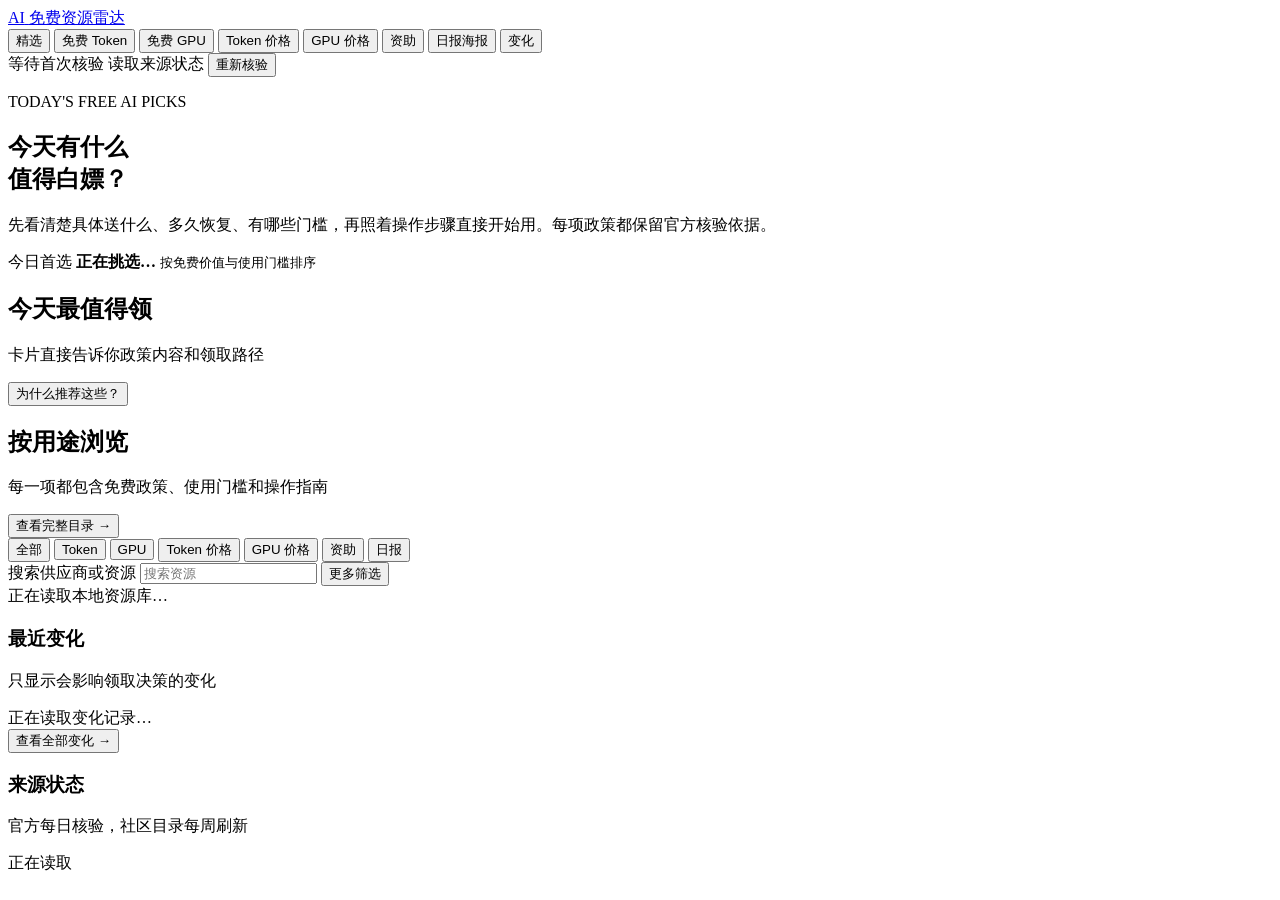
==== src/ai_resource_radar/web/index.html @ 4457f3e9 "Initial release of AI Resource Radar" ====
<!doctype html>
<html lang="zh-CN">
  <head>
    <meta charset="utf-8">
    <meta name="viewport" content="width=device-width, initial-scale=1">
    <meta name="color-scheme" content="light">
    <title>AI 免费资源雷达</title>
    <meta name="description" content="本地保存、官方核验的 AI 免费 Token、GPU 与资助活动">
    <link rel="icon" href="/favicon.svg" type="image/svg+xml">
    <link rel="stylesheet" href="/ai-resources.css">
    <script src="/ai-resources.js" defer></script>
  </head>
  <body>
    <header class="radar-header">
      <div class="page-frame header-inner">
        <div class="header-main">
          <a class="radar-brand" href="/" aria-label="返回 AI 资源雷达">
            <span class="radar-brand-mark" aria-hidden="true">AI</span>
            <span>免费资源雷达</span>
          </a>
          <nav class="radar-nav" aria-label="AI 资源分类">
            <button class="active" type="button" data-view="recommended">精选</button>
            <button type="button" data-view="token">免费 Token</button>
            <button type="button" data-view="gpu">免费 GPU</button>
            <button type="button" data-view="token-prices">Token 价格</button>
            <button type="button" data-view="gpu-prices">GPU 价格</button>
            <button type="button" data-view="grant">资助</button>
            <button type="button" data-view="poster">日报海报</button>
            <button type="button" data-view="changes">变化</button>
          </nav>
        </div>
        <div class="header-actions">
          <span id="last-verified" class="last-verified">等待首次核验</span>
          <span id="source-health" class="health-pill">
            <span class="health-dot" aria-hidden="true"></span>
            <span>读取来源状态</span>
          </span>
          <button id="refresh-radar" class="refresh-radar" type="button">重新核验</button>
        </div>
      </div>
    </header>

    <section class="page-frame radar-hero">
      <div>
        <p id="hero-eyebrow" class="eyebrow">TODAY'S FREE AI PICKS</p>
        <h1 id="hero-title">今天有什么<br>值得白嫖？</h1>
        <p id="hero-copy" class="hero-copy">先看清楚具体送什么、多久恢复、有哪些门槛，再照着操作步骤直接开始用。每项政策都保留官方核验依据。</p>
      </div>
      <div class="hero-pick">
        <span id="hero-pick-label">今日首选</span>
        <strong id="hero-pick-title">正在挑选…</strong>
        <small id="hero-pick-note">按免费价值与使用门槛排序</small>
      </div>
    </section>

    <section id="radar-summary" class="page-frame radar-summary" aria-live="polite">
      <div class="ai-skeleton"></div>
      <div class="ai-skeleton"></div>
      <div class="ai-skeleton"></div>
      <div class="ai-skeleton"></div>
    </section>

    <main class="page-frame radar-main">
      <section id="featured-section" class="featured-section">
        <div class="section-heading">
          <div>
            <h2>今天最值得领</h2>
            <p>卡片直接告诉你政策内容和领取路径</p>
          </div>
          <button id="ranking-explainer" class="text-action" type="button">为什么推荐这些？</button>
        </div>
        <div id="featured-resources" class="featured-resources" aria-live="polite">
          <div class="feature-skeleton"></div>
          <div class="feature-skeleton"></div>
          <div class="feature-skeleton"></div>
        </div>
      </section>

      <section class="catalog-section">
        <div class="section-heading">
          <div>
            <h2 id="catalog-title">按用途浏览</h2>
            <p id="catalog-caption">每一项都包含免费政策、使用门槛和操作指南</p>
          </div>
          <button id="show-all-resources" class="text-action" type="button">查看完整目录 →</button>
        </div>

        <div class="browser-grid">
          <section class="catalog-panel" aria-labelledby="catalog-title">
            <div class="catalog-tools">
              <div class="catalog-view-chips" aria-label="资源类别快捷筛选">
                <button class="active" type="button" data-view="recommended">全部</button>
                <button type="button" data-view="token">Token</button>
                <button type="button" data-view="gpu">GPU</button>
                <button type="button" data-view="token-prices">Token 价格</button>
                <button type="button" data-view="gpu-prices">GPU 价格</button>
                <button type="button" data-view="grant">资助</button>
                <button type="button" data-view="poster">日报</button>
              </div>
              <div class="catalog-actions">
                <label class="radar-search">
                  <span class="sr-only">搜索供应商或资源</span>
                  <input id="radar-query" type="search" maxlength="100" placeholder="搜索资源">
                </label>
                <button id="toggle-filters" class="filter-toggle" type="button" aria-expanded="false">
                  更多筛选
                </button>
              </div>
            </div>

            <div id="pricing-controls" class="pricing-controls" hidden>
              <label>
                <span>排序</span>
                <select id="pricing-sort" aria-label="价格排序方式"></select>
              </label>
              <label>
                <span>顺序</span>
                <select id="pricing-direction" aria-label="价格排序方向">
                  <option value="asc">从低到高</option>
                  <option value="desc">从高到低</option>
                </select>
              </label>
              <label>
                <span>供应商</span>
                <select id="pricing-provider" aria-label="供应商筛选">
                  <option value="">全部供应商</option>
                </select>
              </label>
              <label class="token-price-control" hidden>
                <span>核验级别</span>
                <select id="token-verification" aria-label="Token 价格核验级别">
                  <option value="all">全部价格</option>
                  <option value="official">仅官方价格</option>
                  <option value="community">社区价格基线</option>
                </select>
              </label>
              <label class="token-price-control" hidden>
                <span>最小上下文</span>
                <select id="token-min-context" aria-label="最小上下文长度">
                  <option value="">不限</option>
                  <option value="32000">32K+</option>
                  <option value="128000">128K+</option>
                  <option value="200000">200K+</option>
                  <option value="1000000">1M+</option>
                </select>
              </label>
              <label class="token-price-control" hidden>
                <span>典型成本不高于</span>
                <input id="token-max-typical" type="number" min="0" step="0.01" inputmode="decimal" placeholder="美元">
              </label>
              <label class="token-price-control" hidden>
                <span>输入价不高于</span>
                <input id="token-max-input" type="number" min="0" step="0.01" inputmode="decimal" placeholder="$/百万">
              </label>
              <label class="token-price-control" hidden>
                <span>输出价不高于</span>
                <input id="token-max-output" type="number" min="0" step="0.01" inputmode="decimal" placeholder="$/百万">
              </label>
              <label class="token-price-control" hidden>
                <span>缓存价格</span>
                <select id="token-cache" aria-label="是否具有缓存价格">
                  <option value="any">不限</option>
                  <option value="yes">有缓存价格</option>
                  <option value="no">无缓存价格</option>
                </select>
              </label>
              <label id="gpu-model-control" class="gpu-price-control" hidden>
                <span>GPU 型号</span>
                <select id="gpu-model" aria-label="GPU 型号筛选">
                  <option value="">全部型号</option>
                </select>
              </label>
              <label class="gpu-price-control" hidden>
                <span>最小显存</span>
                <select id="gpu-min-vram" aria-label="最小 GPU 显存">
                  <option value="">不限</option>
                  <option value="24">24 GB+</option>
                  <option value="48">48 GB+</option>
                  <option value="80">80 GB+</option>
                  <option value="140">140 GB+</option>
                </select>
              </label>
              <label class="gpu-price-control" hidden>
                <span>小时价不高于</span>
                <input id="gpu-max-hourly" type="number" min="0" step="0.01" inputmode="decimal" placeholder="$/小时">
              </label>
              <label class="gpu-price-control" hidden>
                <span>计费模式</span>
                <select id="gpu-billing" aria-label="GPU 计费模式">
                  <option value="">全部模式</option>
                </select>
              </label>
              <label class="gpu-price-control" hidden>
                <span>市场层级</span>
                <select id="gpu-tier" aria-label="GPU 市场层级">
                  <option value="">全部层级</option>
                </select>
              </label>
              <label class="gpu-price-control" hidden>
                <span>价格类型</span>
                <select id="gpu-price-mode" aria-label="GPU 价格类型">
                  <option value="all">固定价和实时价</option>
                  <option value="fixed">仅固定价</option>
                  <option value="dynamic_market">仅实时市场价</option>
                </select>
              </label>
              <label id="gpu-hours-control" class="gpu-price-control" hidden>
                <span>任务时长</span>
                <select id="gpu-hours" aria-label="GPU 费用估算时长">
                  <option value="1">1 小时</option>
                  <option value="10" selected>10 小时</option>
                  <option value="100">100 小时</option>
                </select>
              </label>
              <button id="reset-pricing-filters" class="price-reset" type="button">重置筛选</button>
              <button id="pricing-method" class="price-method" type="button">比较口径说明</button>
              <div id="pricing-filter-summary" class="pricing-filter-summary" aria-live="polite"></div>
            </div>

            <div class="radar-filters" aria-label="资源过滤" hidden>
              <label><input id="verified-only" type="checkbox" checked> 官方已核验</label>
              <label><input id="no-card" type="checkbox" checked> 无需信用卡</label>
              <label><input id="mainland-supported" type="checkbox" checked> 大陆可用</label>
              <label><input id="mainland-unknown" type="checkbox" checked> 大陆情况未知</label>
              <label><input id="mainland-unsupported" type="checkbox"> 官方不支持大陆</label>
            </div>

            <div id="refresh-state" class="refresh-state" hidden></div>
            <div id="radar-results" class="radar-results" aria-live="polite">
              <div class="radar-empty">正在读取本地资源库…</div>
            </div>
          </section>

          <aside class="radar-sidebar">
            <section class="side-card">
              <h3>最近变化</h3>
              <p>只显示会影响领取决策的变化</p>
              <div id="change-preview">
                <div class="mini-empty">正在读取变化记录…</div>
              </div>
              <button class="side-link" type="button" data-view="changes">查看全部变化 →</button>
            </section>

            <section class="side-card">
              <h3>来源状态</h3>
              <p>官方每日核验，社区目录每周刷新</p>
              <div class="source-bar"><span id="source-health-bar"></span></div>
              <div class="source-footer">
                <span id="healthy-source-count">正在读取</span>
                <span id="failed-source-count"></span>
              </div>
            </section>
          </aside>
        </div>
      </section>
    </main>

    <div id="price-compare-bar" class="price-compare-bar" hidden>
      <span id="price-compare-count">已选择 0 项</span>
      <div>
        <button id="clear-price-compare" type="button">清空</button>
        <button id="open-price-compare" class="compare-primary" type="button">开始对比</button>
      </div>
    </div>

    <dialog id="offer-dialog" class="offer-dialog">
      <button id="close-offer-dialog" class="dialog-close" type="button" aria-label="关闭">×</button>
      <div id="offer-detail"></div>
    </dialog>
  </body>
</html>
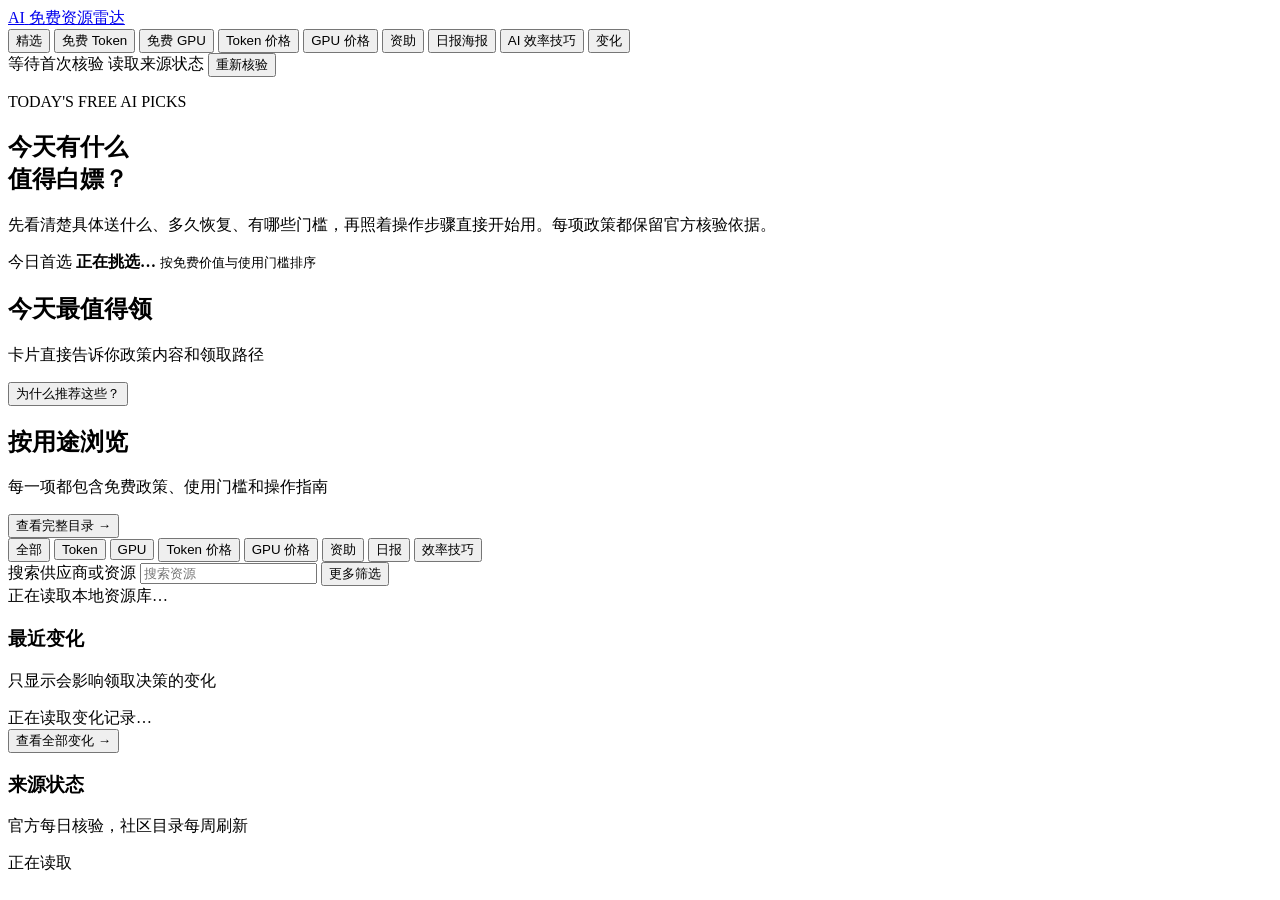
==== commit ee3ac401: "feat: launch public radar and efficiency tips Release-ready v0.3.0 implementation with bilingual Pag" ====
--- a/src/ai_resource_radar/web/index.html
+++ b/src/ai_resource_radar/web/index.html
@@ -26,6 +26,7 @@
             <button type="button" data-view="gpu-prices">GPU 价格</button>
             <button type="button" data-view="grant">资助</button>
             <button type="button" data-view="poster">日报海报</button>
+            <button type="button" data-view="tips">AI 效率技巧</button>
             <button type="button" data-view="changes">变化</button>
           </nav>
         </div>
@@ -96,6 +97,7 @@
                 <button type="button" data-view="gpu-prices">GPU 价格</button>
                 <button type="button" data-view="grant">资助</button>
                 <button type="button" data-view="poster">日报</button>
+                <button type="button" data-view="tips">效率技巧</button>
               </div>
               <div class="catalog-actions">
                 <label class="radar-search">
@@ -220,6 +222,7 @@
             <div class="radar-filters" aria-label="资源过滤" hidden>
               <label><input id="verified-only" type="checkbox" checked> 官方已核验</label>
               <label><input id="no-card" type="checkbox" checked> 无需信用卡</label>
+              <label><input id="free-image-generation" type="checkbox"> 免费生图</label>
               <label><input id="mainland-supported" type="checkbox" checked> 大陆可用</label>
               <label><input id="mainland-unknown" type="checkbox" checked> 大陆情况未知</label>
               <label><input id="mainland-unsupported" type="checkbox"> 官方不支持大陆</label>
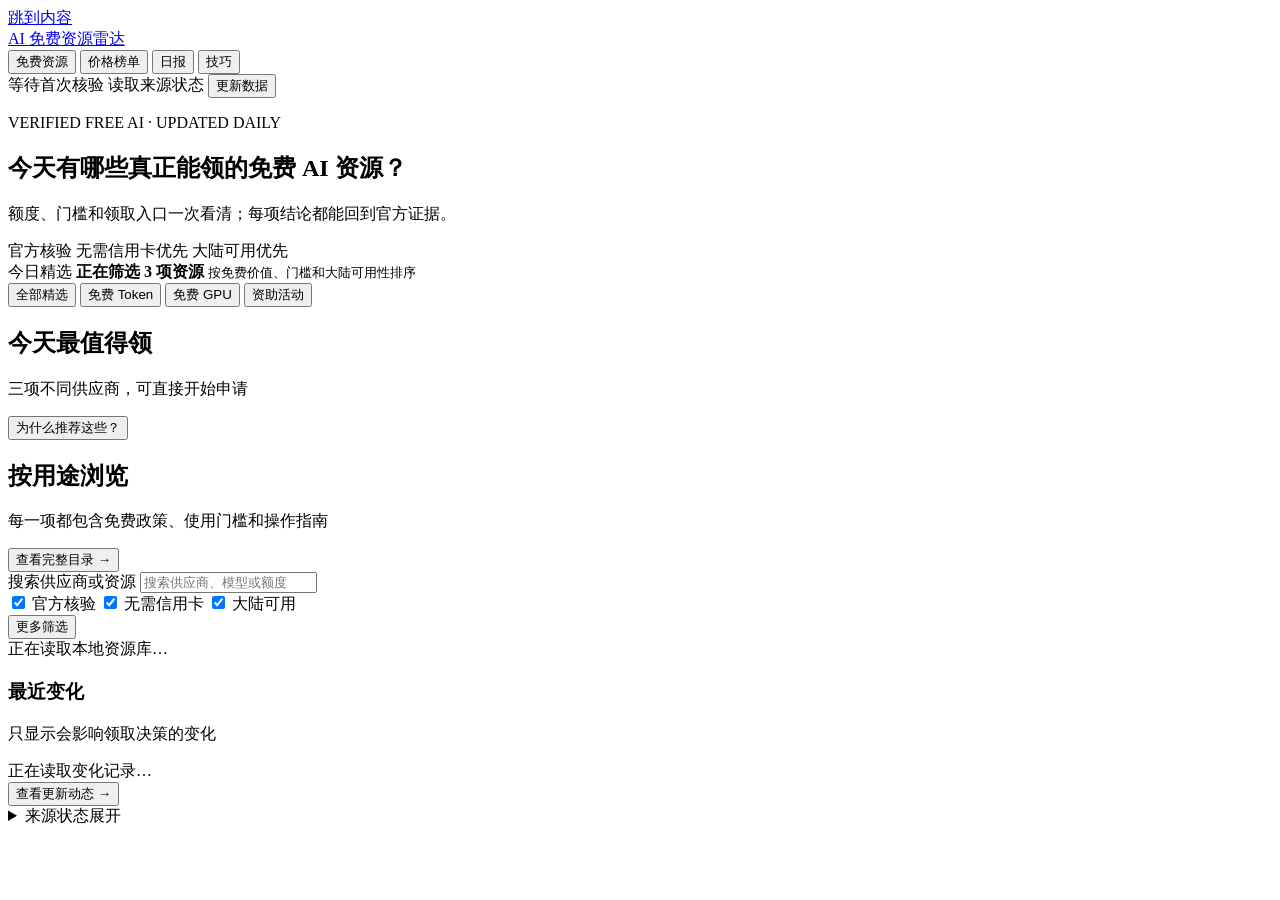
==== commit a2a82746: "feat: release v0.6 modular dashboard" ====
--- a/src/ai_resource_radar/web/index.html
+++ b/src/ai_resource_radar/web/index.html
@@ -8,9 +8,10 @@
     <meta name="description" content="本地保存、官方核验的 AI 免费 Token、GPU 与资助活动">
     <link rel="icon" href="/favicon.svg" type="image/svg+xml">
     <link rel="stylesheet" href="/ai-resources.css">
-    <script src="/ai-resources.js" defer></script>
+    <script type="module" src="/ai-resources.js"></script>
   </head>
   <body>
+    <a class="skip-link" href="#main-content">跳到内容</a>
     <header class="radar-header">
       <div class="page-frame header-inner">
         <div class="header-main">
@@ -18,39 +19,39 @@
             <span class="radar-brand-mark" aria-hidden="true">AI</span>
             <span>免费资源雷达</span>
           </a>
-          <nav class="radar-nav" aria-label="AI 资源分类">
-            <button class="active" type="button" data-view="recommended">精选</button>
-            <button type="button" data-view="token">免费 Token</button>
-            <button type="button" data-view="gpu">免费 GPU</button>
-            <button type="button" data-view="token-prices">Token 价格</button>
-            <button type="button" data-view="gpu-prices">GPU 价格</button>
-            <button type="button" data-view="grant">资助</button>
-            <button type="button" data-view="poster">日报海报</button>
-            <button type="button" data-view="tips">AI 效率技巧</button>
-            <button type="button" data-view="changes">变化</button>
+          <nav id="main-nav" class="radar-nav" aria-label="主要功能">
+            <button class="active" type="button" data-view="recommended" data-view-group="resources" aria-current="page">免费资源</button>
+            <button type="button" data-view="token-prices" data-view-group="pricing">价格榜单</button>
+            <button type="button" data-view="poster" data-view-group="poster" aria-label="日报海报">日报</button>
+            <button type="button" data-view="tips" data-view-group="tips" aria-label="AI 效率技巧">技巧</button>
           </nav>
         </div>
         <div class="header-actions">
           <span id="last-verified" class="last-verified">等待首次核验</span>
-          <span id="source-health" class="health-pill">
+          <span id="source-health" class="health-pill" role="status" aria-live="polite">
             <span class="health-dot" aria-hidden="true"></span>
             <span>读取来源状态</span>
           </span>
-          <button id="refresh-radar" class="refresh-radar" type="button">重新核验</button>
+          <button id="refresh-radar" class="refresh-radar" type="button" title="重新核验全部来源">更新数据</button>
         </div>
       </div>
     </header>
 
     <section class="page-frame radar-hero">
       <div>
-        <p id="hero-eyebrow" class="eyebrow">TODAY'S FREE AI PICKS</p>
-        <h1 id="hero-title">今天有什么<br>值得白嫖？</h1>
-        <p id="hero-copy" class="hero-copy">先看清楚具体送什么、多久恢复、有哪些门槛，再照着操作步骤直接开始用。每项政策都保留官方核验依据。</p>
+        <p id="hero-eyebrow" class="eyebrow">VERIFIED FREE AI · UPDATED DAILY</p>
+        <h1 id="hero-title">今天有哪些真正能领的免费 AI 资源？</h1>
+        <p id="hero-copy" class="hero-copy">额度、门槛和领取入口一次看清；每项结论都能回到官方证据。</p>
+        <div class="hero-trust" aria-label="资源筛选原则">
+          <span>官方核验</span>
+          <span>无需信用卡优先</span>
+          <span>大陆可用优先</span>
+        </div>
       </div>
       <div class="hero-pick">
-        <span id="hero-pick-label">今日首选</span>
-        <strong id="hero-pick-title">正在挑选…</strong>
-        <small id="hero-pick-note">按免费价值与使用门槛排序</small>
+        <span id="hero-pick-label">今日精选</span>
+        <strong id="hero-pick-title">正在筛选 3 项资源</strong>
+        <small id="hero-pick-note">按免费价值、门槛和大陆可用性排序</small>
       </div>
     </section>
 
@@ -61,12 +62,25 @@
       <div class="ai-skeleton"></div>
     </section>
 
-    <main class="page-frame radar-main">
+    <main id="main-content" class="page-frame radar-main">
+      <nav id="view-subnav" class="view-subnav" aria-label="当前栏目分类">
+        <div id="resource-subnav" class="view-subnav-group">
+          <button class="active" type="button" data-view="recommended">全部精选</button>
+          <button type="button" data-view="token">免费 Token</button>
+          <button type="button" data-view="gpu">免费 GPU</button>
+          <button type="button" data-view="grant">资助活动</button>
+        </div>
+        <div id="price-subnav" class="view-subnav-group" hidden>
+          <button type="button" data-view="token-prices">Token 价格</button>
+          <button type="button" data-view="gpu-prices">GPU 价格</button>
+        </div>
+      </nav>
+
       <section id="featured-section" class="featured-section">
         <div class="section-heading">
           <div>
             <h2>今天最值得领</h2>
-            <p>卡片直接告诉你政策内容和领取路径</p>
+            <p>三项不同供应商，可直接开始申请</p>
           </div>
           <button id="ranking-explainer" class="text-action" type="button">为什么推荐这些？</button>
         </div>
@@ -89,21 +103,16 @@
         <div class="browser-grid">
           <section class="catalog-panel" aria-labelledby="catalog-title">
             <div class="catalog-tools">
-              <div class="catalog-view-chips" aria-label="资源类别快捷筛选">
-                <button class="active" type="button" data-view="recommended">全部</button>
-                <button type="button" data-view="token">Token</button>
-                <button type="button" data-view="gpu">GPU</button>
-                <button type="button" data-view="token-prices">Token 价格</button>
-                <button type="button" data-view="gpu-prices">GPU 价格</button>
-                <button type="button" data-view="grant">资助</button>
-                <button type="button" data-view="poster">日报</button>
-                <button type="button" data-view="tips">效率技巧</button>
-              </div>
               <div class="catalog-actions">
                 <label class="radar-search">
                   <span class="sr-only">搜索供应商或资源</span>
-                  <input id="radar-query" type="search" maxlength="100" placeholder="搜索资源">
+                  <input id="radar-query" type="search" maxlength="100" placeholder="搜索供应商、模型或额度">
                 </label>
+                <div id="free-quick-filters" class="quick-filters" aria-label="快速筛选">
+                  <label><input id="verified-only" type="checkbox" checked> 官方核验</label>
+                  <label><input id="no-card" type="checkbox" checked> 无需信用卡</label>
+                  <label><input id="mainland-supported" type="checkbox" checked> 大陆可用</label>
+                </div>
                 <button id="toggle-filters" class="filter-toggle" type="button" aria-expanded="false">
                   更多筛选
                 </button>
@@ -111,6 +120,10 @@
             </div>
 
             <div id="pricing-controls" class="pricing-controls" hidden>
+              <div class="pricing-controls-header">
+                <span class="pricing-controls-title">价格筛选</span>
+                <button id="toggle-price-filters" class="filter-toggle" type="button" aria-expanded="false" aria-controls="pricing-advanced">展开高级筛选</button>
+              </div>
               <label>
                 <span>排序</span>
                 <select id="pricing-sort" aria-label="价格排序方式"></select>
@@ -128,6 +141,7 @@
                   <option value="">全部供应商</option>
                 </select>
               </label>
+              <div id="pricing-advanced" class="pricing-advanced" hidden>
               <label class="token-price-control" hidden>
                 <span>核验级别</span>
                 <select id="token-verification" aria-label="Token 价格核验级别">
@@ -214,22 +228,20 @@
                   <option value="100">100 小时</option>
                 </select>
               </label>
+              </div>
               <button id="reset-pricing-filters" class="price-reset" type="button">重置筛选</button>
               <button id="pricing-method" class="price-method" type="button">比较口径说明</button>
               <div id="pricing-filter-summary" class="pricing-filter-summary" aria-live="polite"></div>
             </div>
 
-            <div class="radar-filters" aria-label="资源过滤" hidden>
-              <label><input id="verified-only" type="checkbox" checked> 官方已核验</label>
-              <label><input id="no-card" type="checkbox" checked> 无需信用卡</label>
+            <div class="radar-filters" aria-label="更多资源过滤" hidden>
               <label><input id="free-image-generation" type="checkbox"> 免费生图</label>
-              <label><input id="mainland-supported" type="checkbox" checked> 大陆可用</label>
               <label><input id="mainland-unknown" type="checkbox" checked> 大陆情况未知</label>
               <label><input id="mainland-unsupported" type="checkbox"> 官方不支持大陆</label>
             </div>
 
-            <div id="refresh-state" class="refresh-state" hidden></div>
-            <div id="radar-results" class="radar-results" aria-live="polite">
+            <div id="refresh-state" class="refresh-state" role="status" aria-live="polite" hidden></div>
+            <div id="radar-results" class="radar-results" aria-live="polite" aria-busy="false">
               <div class="radar-empty">正在读取本地资源库…</div>
             </div>
           </section>
@@ -241,17 +253,19 @@
               <div id="change-preview">
                 <div class="mini-empty">正在读取变化记录…</div>
               </div>
-              <button class="side-link" type="button" data-view="changes">查看全部变化 →</button>
+              <button class="side-link" type="button" data-open-view="changes">查看更新动态 →</button>
             </section>
 
-            <section class="side-card">
-              <h3>来源状态</h3>
-              <p>官方每日核验，社区目录每周刷新</p>
-              <div class="source-bar"><span id="source-health-bar"></span></div>
-              <div class="source-footer">
-                <span id="healthy-source-count">正在读取</span>
-                <span id="failed-source-count"></span>
-              </div>
+            <section class="side-card source-health-card">
+              <details id="source-health-disclosure" class="source-health-disclosure">
+                <summary><span>来源状态</span><span class="disclosure-hint">展开</span></summary>
+                <p>官方每日核验，社区目录每周刷新</p>
+                <div class="source-bar" aria-label="新鲜来源比例"><span id="source-health-bar"></span></div>
+                <div class="source-footer">
+                  <span id="healthy-source-count">正在读取</span>
+                  <span id="failed-source-count"></span>
+                </div>
+              </details>
             </section>
           </aside>
         </div>
@@ -266,7 +280,7 @@
       </div>
     </div>
 
-    <dialog id="offer-dialog" class="offer-dialog">
+    <dialog id="offer-dialog" class="offer-dialog" aria-modal="true" aria-label="详情">
       <button id="close-offer-dialog" class="dialog-close" type="button" aria-label="关闭">×</button>
       <div id="offer-detail"></div>
     </dialog>
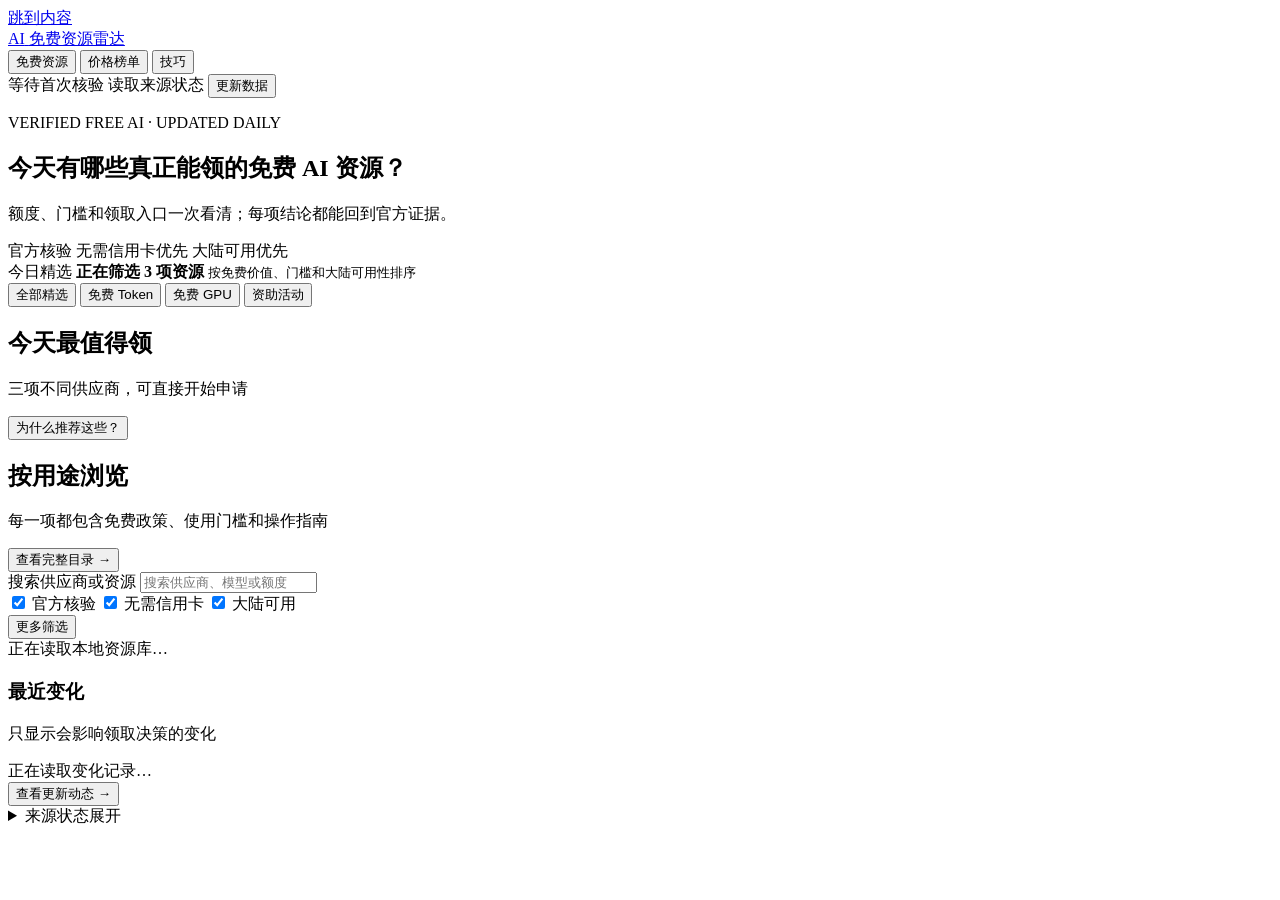
==== commit 71d8d385: "fix: pause posters and harden Pages refresh" ====
--- a/src/ai_resource_radar/web/index.html
+++ b/src/ai_resource_radar/web/index.html
@@ -22,7 +22,6 @@
           <nav id="main-nav" class="radar-nav" aria-label="主要功能">
             <button class="active" type="button" data-view="recommended" data-view-group="resources" aria-current="page">免费资源</button>
             <button type="button" data-view="token-prices" data-view-group="pricing">价格榜单</button>
-            <button type="button" data-view="poster" data-view-group="poster" aria-label="日报海报">日报</button>
             <button type="button" data-view="tips" data-view-group="tips" aria-label="AI 效率技巧">技巧</button>
           </nav>
         </div>
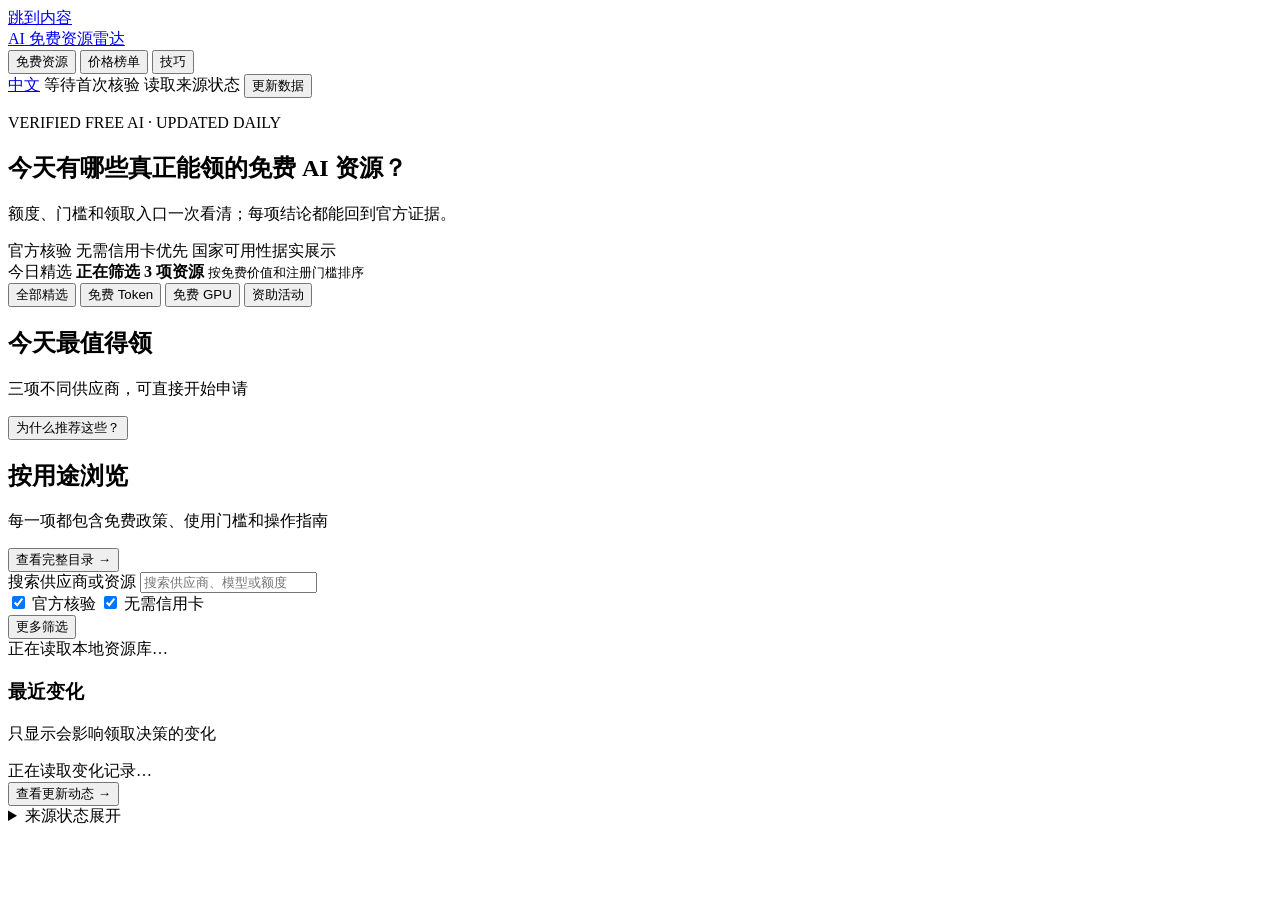
==== commit aecef1b0: "feat: add global-first availability and localization" ====
--- a/src/ai_resource_radar/web/index.html
+++ b/src/ai_resource_radar/web/index.html
@@ -26,6 +26,7 @@
           </nav>
         </div>
         <div class="header-actions">
+          <a id="language-toggle" class="text-action" href="?lang=zh-CN" aria-label="Switch language">中文</a>
           <span id="last-verified" class="last-verified">等待首次核验</span>
           <span id="source-health" class="health-pill" role="status" aria-live="polite">
             <span class="health-dot" aria-hidden="true"></span>
@@ -44,13 +45,13 @@
         <div class="hero-trust" aria-label="资源筛选原则">
           <span>官方核验</span>
           <span>无需信用卡优先</span>
-          <span>大陆可用优先</span>
+          <span>国家可用性据实展示</span>
         </div>
       </div>
       <div class="hero-pick">
         <span id="hero-pick-label">今日精选</span>
         <strong id="hero-pick-title">正在筛选 3 项资源</strong>
-        <small id="hero-pick-note">按免费价值、门槛和大陆可用性排序</small>
+        <small id="hero-pick-note">按免费价值和注册门槛排序</small>
       </div>
     </section>
 
@@ -110,7 +111,6 @@
                 <div id="free-quick-filters" class="quick-filters" aria-label="快速筛选">
                   <label><input id="verified-only" type="checkbox" checked> 官方核验</label>
                   <label><input id="no-card" type="checkbox" checked> 无需信用卡</label>
-                  <label><input id="mainland-supported" type="checkbox" checked> 大陆可用</label>
                 </div>
                 <button id="toggle-filters" class="filter-toggle" type="button" aria-expanded="false">
                   更多筛选
@@ -235,8 +235,9 @@
 
             <div class="radar-filters" aria-label="更多资源过滤" hidden>
               <label><input id="free-image-generation" type="checkbox"> 免费生图</label>
-              <label><input id="mainland-unknown" type="checkbox" checked> 大陆情况未知</label>
-              <label><input id="mainland-unsupported" type="checkbox"> 官方不支持大陆</label>
+              <label><span>国家代码</span><input id="country-filter" type="text" inputmode="latin" maxlength="2" placeholder="DE"></label>
+              <label><span>区域预设</span><select id="region-filter"><option value="">不选择区域</option><option value="eu-eea">EU / EEA</option><option value="southeast-asia">Southeast Asia</option><option value="us">United States</option><option value="uk">United Kingdom</option><option value="india">India</option><option value="china">China</option></select></label>
+              <label><input id="include-unknown-region" type="checkbox"> 包含地区未知</label>
             </div>
 
             <div id="refresh-state" class="refresh-state" role="status" aria-live="polite" hidden></div>
